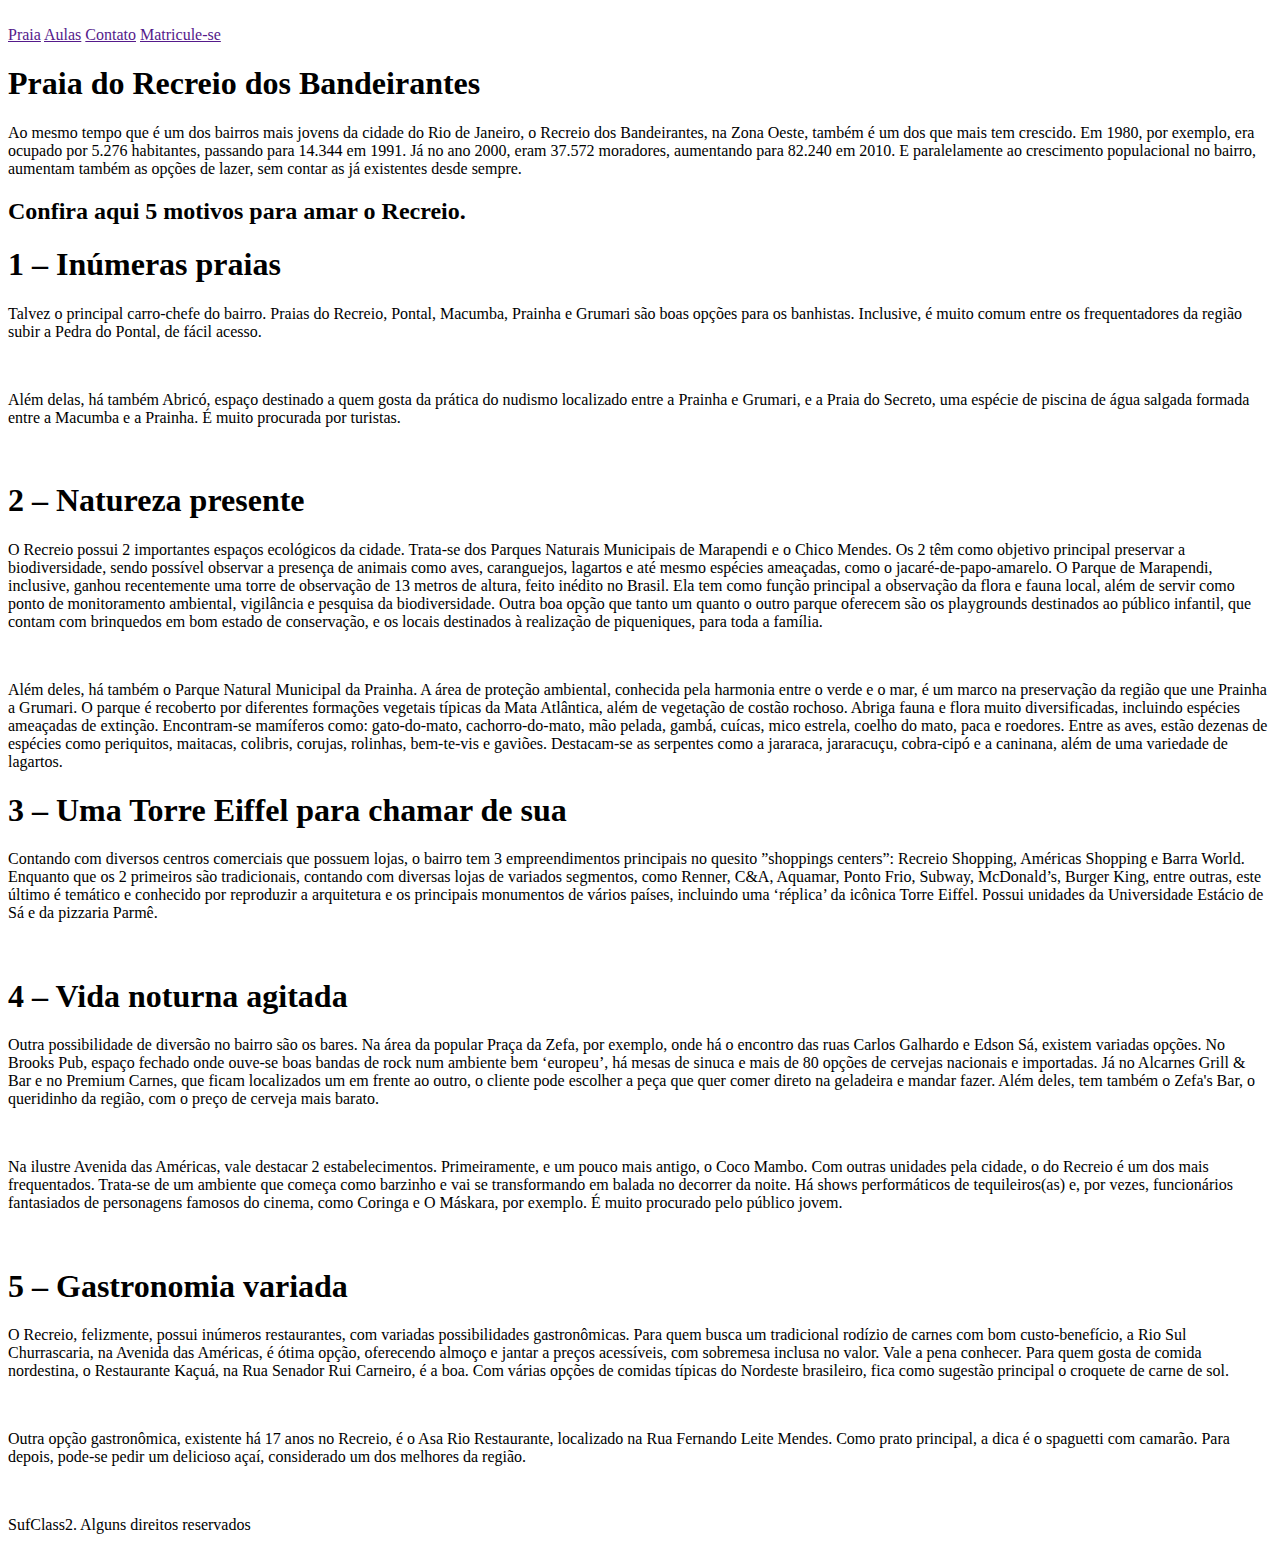
==== praia.html @ 6b0e6855 "Create praia.html" ====
<!DOCTYPE html>
<html lang="en">
<head>
    <meta charset="UTF-8">
    <link rel="stylesheet" href="css/style.css">
    <meta http-equiv="X-UA-Compatible" content="IE=edge">
    <meta name="viewport" content="width=device-width, initial-scale=1.0">
    <title>SurfClass2</title>
</head>
<body>
    <!-- CONTAINER -->
    <section class="sectiongrid">
        <!-- HEADER -->
        <header  class="header">
            <div>
                <img src="https://t3.ftcdn.net/jpg/02/76/53/22/360_F_276532293_LKy2Og1dMdBVmfXG2MPUNJuKuTgyKwKV.jpg" alt="">
                <img src="" alt="">
            </div>
            <span class="detalhemenu"></span>
            <div class="menu">
                <a href="">Praia</a>
                <a href="">Aulas</a>
                <a href="">Contato</a>
                <a href="">Matricule-se</a>
            </div>
        </header>
        <div class="praia">
            <h1>Praia do Recreio dos Bandeirantes</h1>
            <p>Ao mesmo tempo que é um dos bairros mais jovens da 
                cidade do Rio de Janeiro, o Recreio dos Bandeirantes,
                na Zona Oeste, também é um dos que mais tem crescido. 
                Em 1980, por exemplo, era ocupado por 5.276 habitantes, 
                passando para 14.344 em 1991. Já no ano 2000, eram 37.572 
                moradores, aumentando para 82.240 em 2010.
                E paralelamente ao crescimento populacional no bairro, 
                aumentam também as opções de lazer, sem contar as já 
                existentes desde sempre.</p> 
                <h2> Confira aqui 5 motivos para amar 
                o Recreio.</h2>
        </div>
        <div class="praiaflex">
            <h1>1 – Inúmeras praias</h1>
            <p>Talvez o principal carro-chefe do bairro. Praias do Recreio, 
                Pontal, Macumba, Prainha e Grumari são boas opções 
                para os banhistas. Inclusive, é muito comum entre os 
                frequentadores da região subir a Pedra do Pontal, de fácil 
                acesso.</p>
                <div class="praiaimagem">
                <img src="https://diariodorio.com/wp-content/uploads/2019/07/trilha-pedra-do-pontal-recreio-rio-de-janeiro-vista-topo-dia-de-sol-verao3-1.jpg" alt="">
                </div>
                <p>Além delas, há também Abricó, espaço destinado a quem gosta 
                da prática do nudismo localizado entre a Prainha e Grumari, 
                e a Praia do Secreto, uma espécie de piscina de água salgada 
                formada entre a Macumba e a Prainha. É muito procurada por 
                turistas.</p>
                <div class="praiaimagem"></div>
                <img src="https://controle.diariodorio.com/wp-content/uploads/2019/07/praia-do-secreto.jpg?_gl=1*1d06lk5*_ga*NjQyNDE3MzcyLjE2NDM3MTQxNTg.*_ga_9B5MLBZ7SJ*MTY0MzcxNDE1NC4xLjAuMTY0MzcxNDE1NC4w&_ga=2.53980968.184435324.1643714159-642417372.1643714158" alt="">
                </div>
            <div class="praiaflex">
            <h1>2 – Natureza presente</h1>
            <p>O Recreio possui 2 importantes espaços ecológicos da cidade. Trata-se dos Parques Naturais Municipais de Marapendi e o Chico Mendes. Os 2 têm como objetivo principal preservar a biodiversidade, sendo possível observar a presença de animais como aves, caranguejos, lagartos e até mesmo espécies ameaçadas, como o jacaré-de-papo-amarelo.
                O Parque de Marapendi, inclusive, ganhou recentemente uma torre de observação de 13 metros de altura, feito inédito no Brasil. Ela tem como função principal a observação da flora e fauna local, além de servir como ponto de monitoramento ambiental, vigilância e pesquisa da biodiversidade.  
                Outra boa opção que tanto um quanto o outro parque oferecem são os playgrounds destinados ao público infantil, que contam com brinquedos em bom estado de conservação, e os locais destinados à realização de piqueniques, para toda a família.</p>
                <div class="praiaimagem"></div>
                <img src="https://diariodorio.com/wp-content/uploads/2019/07/DSC02582.jpg" alt="">
                <p>Além deles, há também o Parque Natural Municipal da Prainha. A área de proteção ambiental, conhecida pela harmonia entre o verde e o mar, é um marco na preservação da região que une Prainha a Grumari.
                    O parque é recoberto por diferentes formações vegetais típicas da Mata Atlântica, além de vegetação de costão rochoso. Abriga fauna e flora muito diversificadas, incluindo espécies ameaçadas de extinção. Encontram-se mamíferos como: gato-do-mato, cachorro-do-mato, mão pelada, gambá, cuícas, mico estrela, coelho do mato, paca e roedores. Entre as aves, estão dezenas de espécies como periquitos, maitacas, colibris, corujas, rolinhas, bem-te-vis e gaviões. Destacam-se as serpentes como a jararaca, jararacuçu, cobra-cipó e a caninana, além de uma variedade de lagartos.</p>
            </div>
            <div class="praiaflex">
                <h1>3 – Uma Torre Eiffel para chamar de sua</h1>
                <p>Contando com diversos centros comerciais que possuem lojas, o bairro tem 3 empreendimentos principais no quesito ”shoppings centers”: Recreio Shopping, Américas Shopping e Barra World.
                    Enquanto que os 2 primeiros são tradicionais, contando com diversas lojas de variados segmentos, como Renner, C&A, Aquamar, Ponto Frio, Subway, McDonald’s, Burger King, entre outras, este último é temático e conhecido por reproduzir a arquitetura e os principais monumentos de vários países, incluindo uma ‘réplica’ da icônica Torre Eiffel. Possui unidades da Universidade Estácio de Sá e da pizzaria Parmê.</p>
                    <div class="praiaimagem"></div>
                    <img src="https://diariodorio.com/wp-content/uploads/2019/07/barra-world-1024x576.png" alt="">
                </div>
                <div class="praiaflex">
                    <h1>4 – Vida noturna agitada</h1>
                    <p>Outra possibilidade de diversão no bairro são os bares. Na área da popular Praça da Zefa, por exemplo, onde há o encontro das ruas Carlos Galhardo e Edson Sá, existem variadas opções.
                        No Brooks Pub, espaço fechado onde ouve-se boas bandas de rock num ambiente bem ‘europeu’, há mesas de sinuca e mais de 80 opções de cervejas nacionais e importadas. Já no Alcarnes Grill & Bar e no Premium Carnes, que ficam localizados um em frente ao outro, o cliente pode escolher a peça que quer comer direto na geladeira e mandar fazer. Além deles, tem também o Zefa's Bar, o queridinho da região, com o preço de cerveja mais barato.</p>
                        <div class="praiaimagem">
                        <img src="https://diariodorio.com/wp-content/uploads/2019/07/brooks-pub-recreio.jpg" alt="">    </div>
                    <p>Na ilustre Avenida das Américas, vale destacar 2 estabelecimentos. Primeiramente, e um pouco mais antigo, o Coco Mambo. Com outras unidades pela cidade, o do Recreio é um dos mais frequentados. Trata-se de um ambiente que começa como barzinho e vai se transformando em balada no decorrer da noite. Há shows performáticos de tequileiros(as) e, por vezes, funcionários fantasiados de personagens famosos do cinema, como Coringa e O Máskara, por exemplo. É muito procurado pelo público jovem.</p>
                        <img src="https://diariodorio.com/wp-content/uploads/2019/07/coco-mambo-recreio.jpg" alt="">
                </div>
                <div class="praiaflex">
                    <h1>5 – Gastronomia variada</h1>
                    <p>O Recreio, felizmente, possui inúmeros restaurantes, com variadas possibilidades gastronômicas. Para quem busca um tradicional rodízio de carnes com bom custo-benefício, a Rio Sul Churrascaria, na Avenida das Américas, é ótima opção, oferecendo almoço e jantar a preços acessíveis, com sobremesa inclusa no valor. Vale a pena conhecer.
                        Para quem gosta de comida nordestina, o Restaurante Kaçuá, na Rua Senador Rui Carneiro, é a boa. Com várias opções de comidas típicas do Nordeste brasileiro, fica como sugestão principal o croquete de carne de sol.</p>
                        <div class="praiaimagem">
                            <img src="https://diariodorio.com/wp-content/uploads/2019/07/WhatsApp-Image-2019-06-14-at-17.17.10.jpeg" alt="">
                        </div>
                            <p>Outra opção gastronômica, existente há 17 anos no Recreio, é o Asa Rio Restaurante, localizado na Rua Fernando Leite Mendes. Como prato principal, a dica é o spaguetti com camarão. Para depois, pode-se pedir um delicioso açaí, considerado um dos melhores da região.</p>
                            <img src="https://diariodorio.com/wp-content/uploads/2019/07/spaguetti-com-camar%C3%A3o.jpg" alt="">
                        </div>
    </div>

        <div class="rodape">
           <p>SufClass2. Alguns direitos reservados</p>
        </div>
</body>
</html>
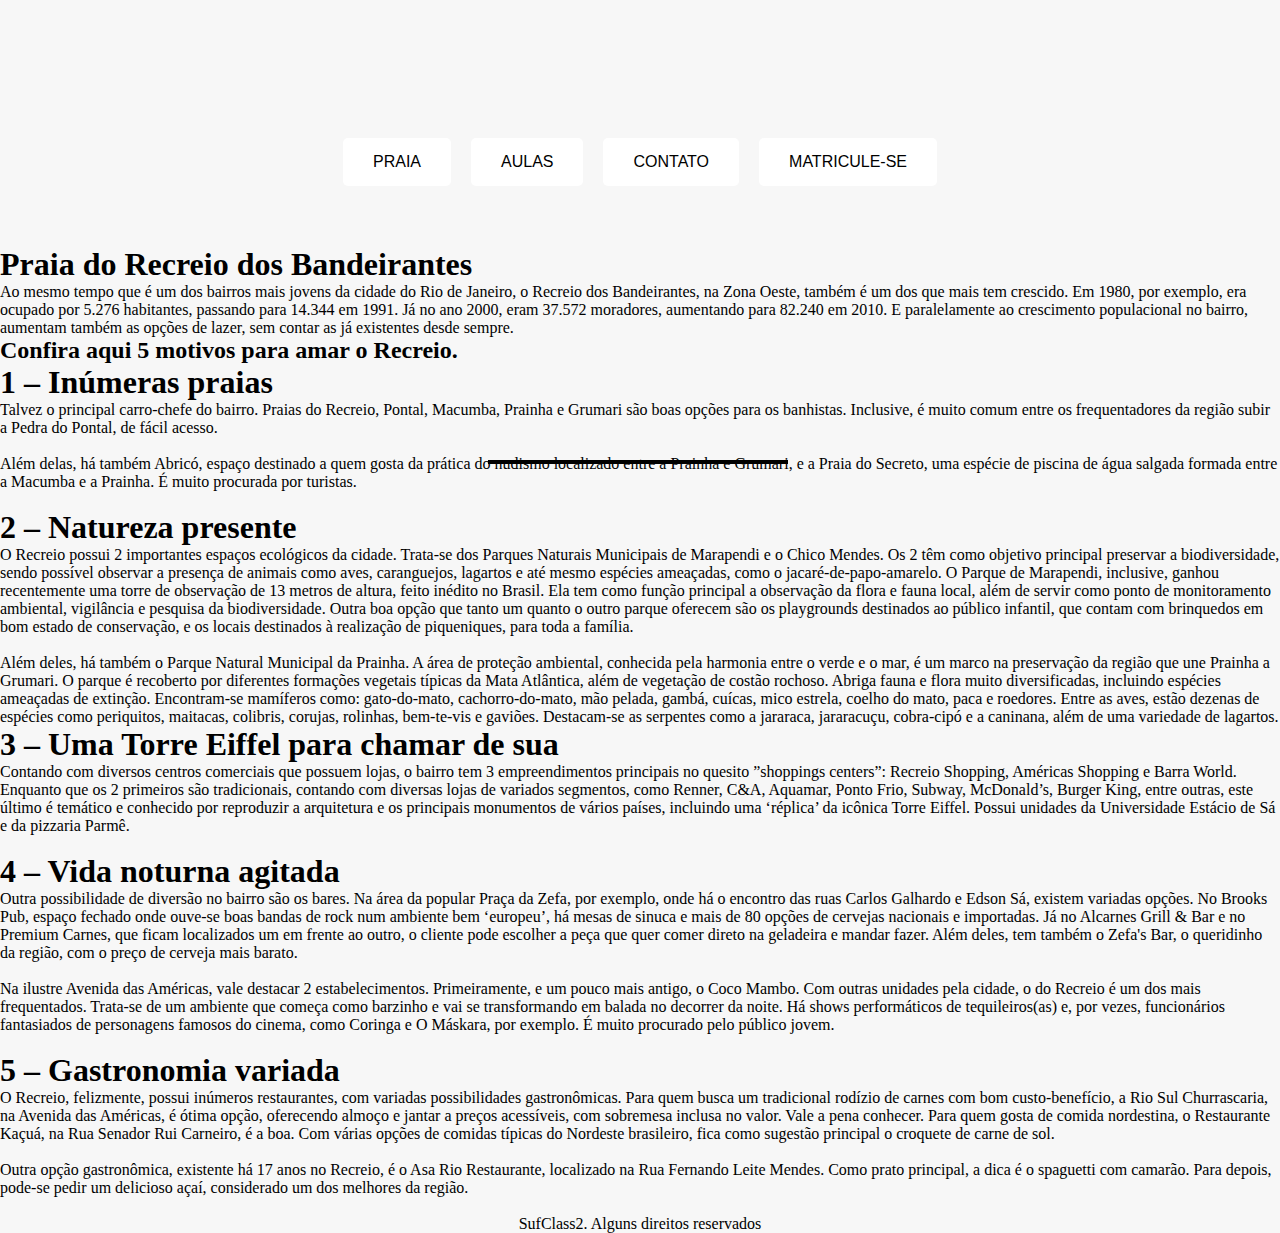
==== commit 0727887d: "Update praia.html" ====
--- a/praia.html
+++ b/praia.html
@@ -2,7 +2,7 @@
 <html lang="en">
 <head>
     <meta charset="UTF-8">
-    <link rel="stylesheet" href="css/style.css">
+    <link rel="stylesheet" href="https://jokehd.github.io/SurfClass2/style.css">
     <meta http-equiv="X-UA-Compatible" content="IE=edge">
     <meta name="viewport" content="width=device-width, initial-scale=1.0">
     <title>SurfClass2</title>
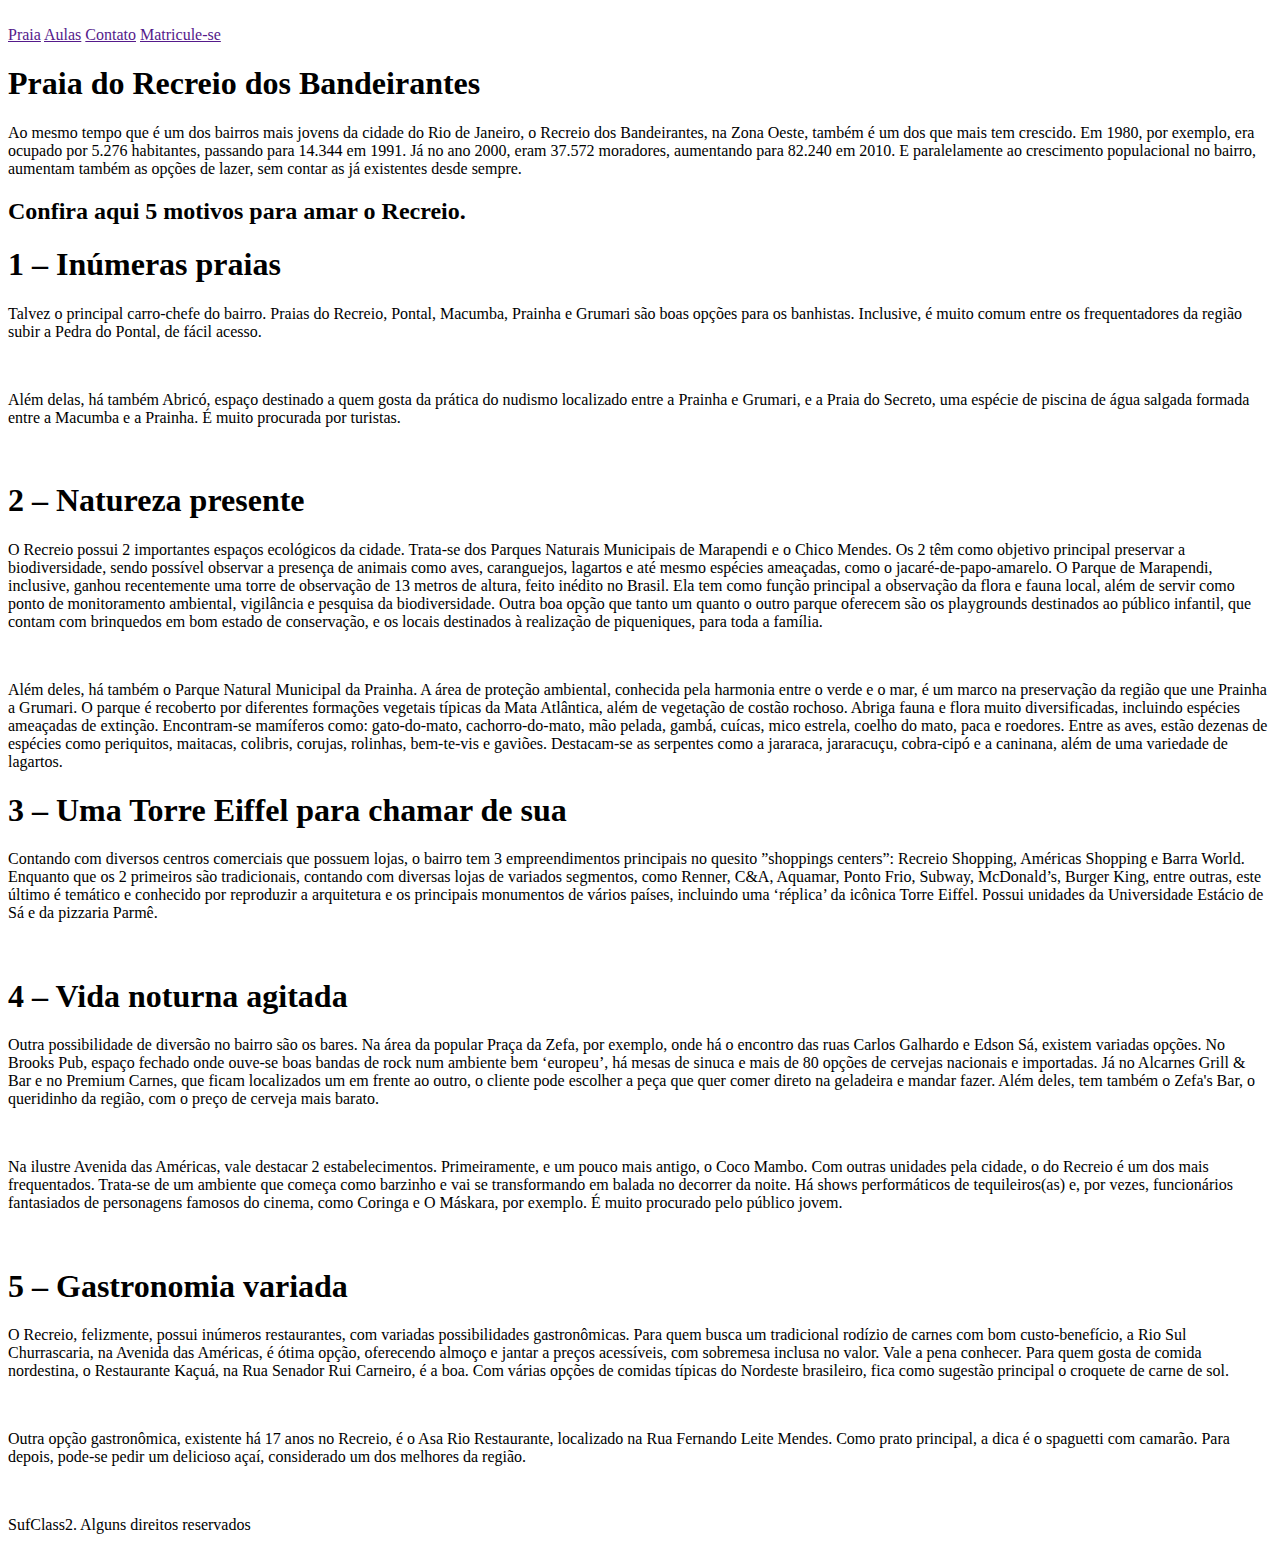
==== commit 066ebf2a: "Update praia.html" ====
--- a/praia.html
+++ b/praia.html
@@ -2,10 +2,10 @@
 <html lang="en">
 <head>
     <meta charset="UTF-8">
-    <link rel="stylesheet" href="https://jokehd.github.io/SurfClass2/style.css">
+    <link rel="stylesheet" href="https://iijao.github.io/SurfClass2/style.css">
     <meta http-equiv="X-UA-Compatible" content="IE=edge">
     <meta name="viewport" content="width=device-width, initial-scale=1.0">
-    <title>SurfClass2</title>
+    <title>SurfClass2 Praia</title>
 </head>
 <body>
     <!-- CONTAINER -->
